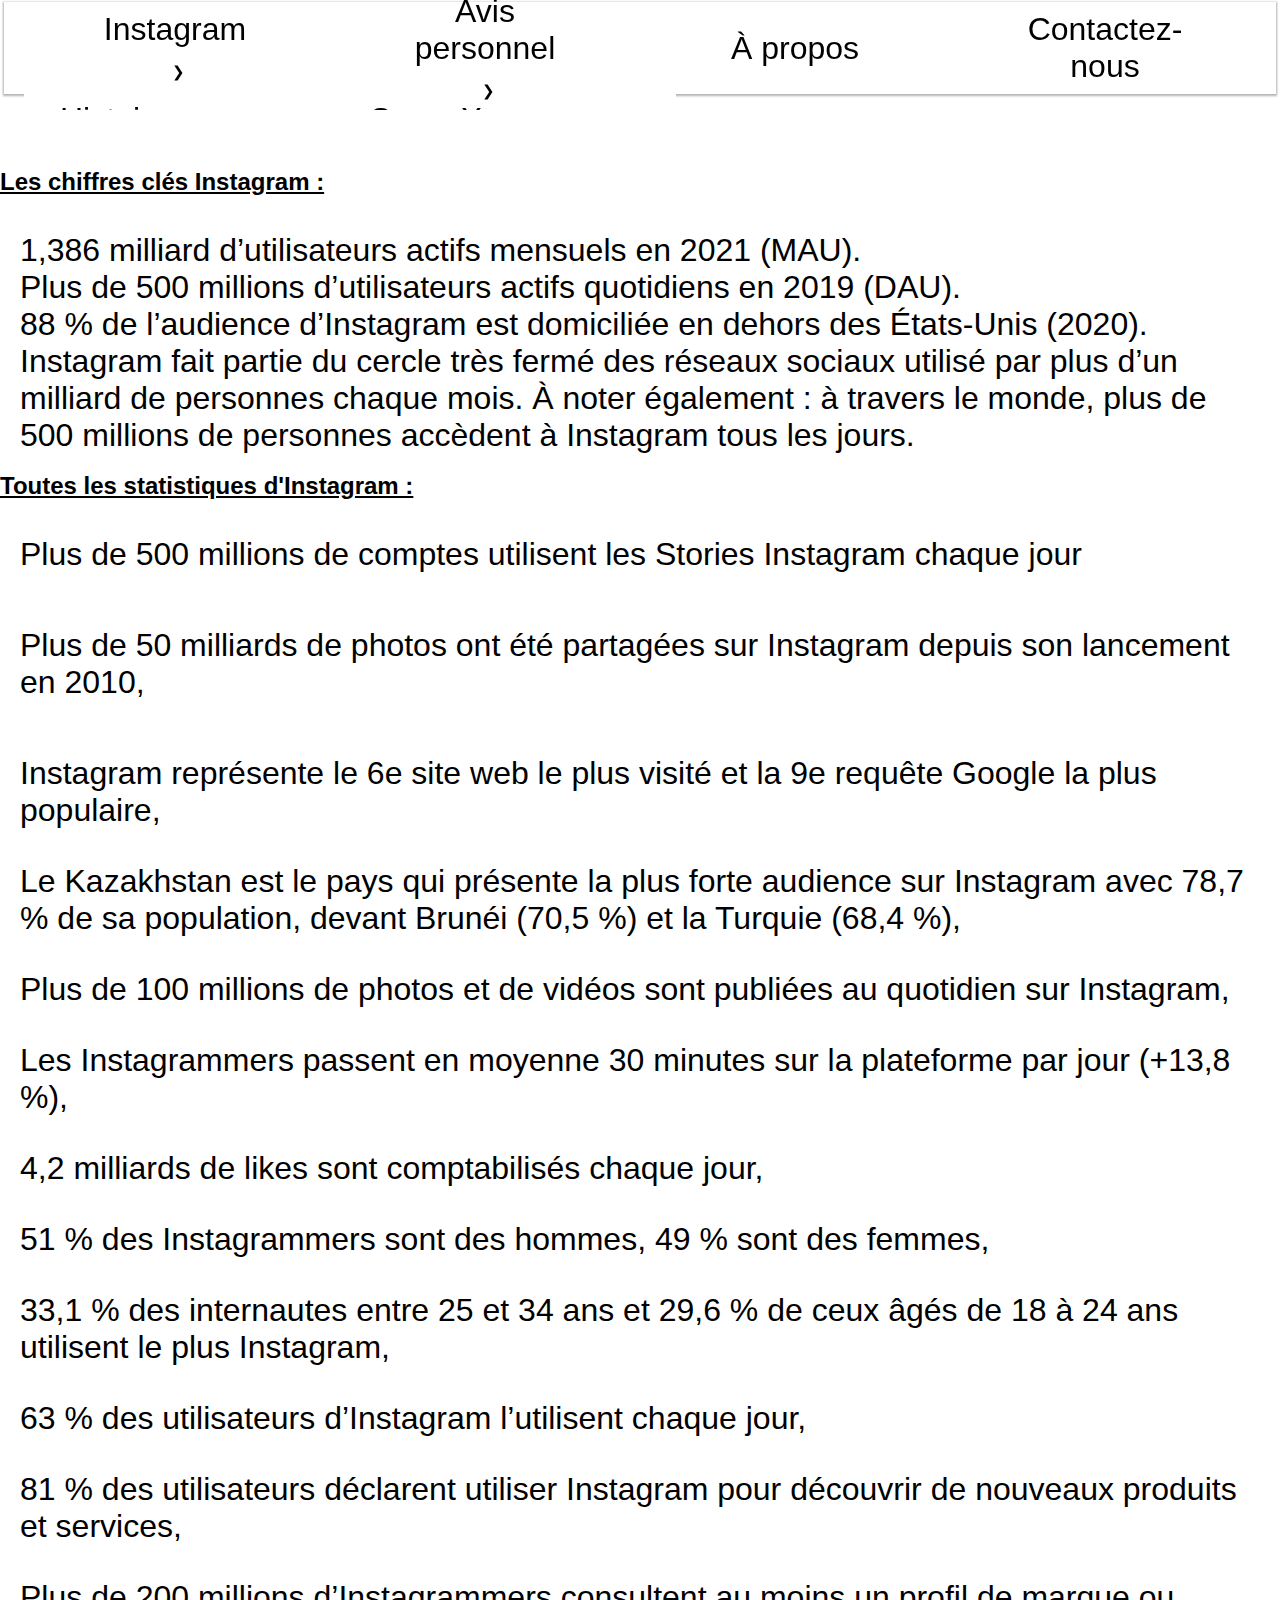
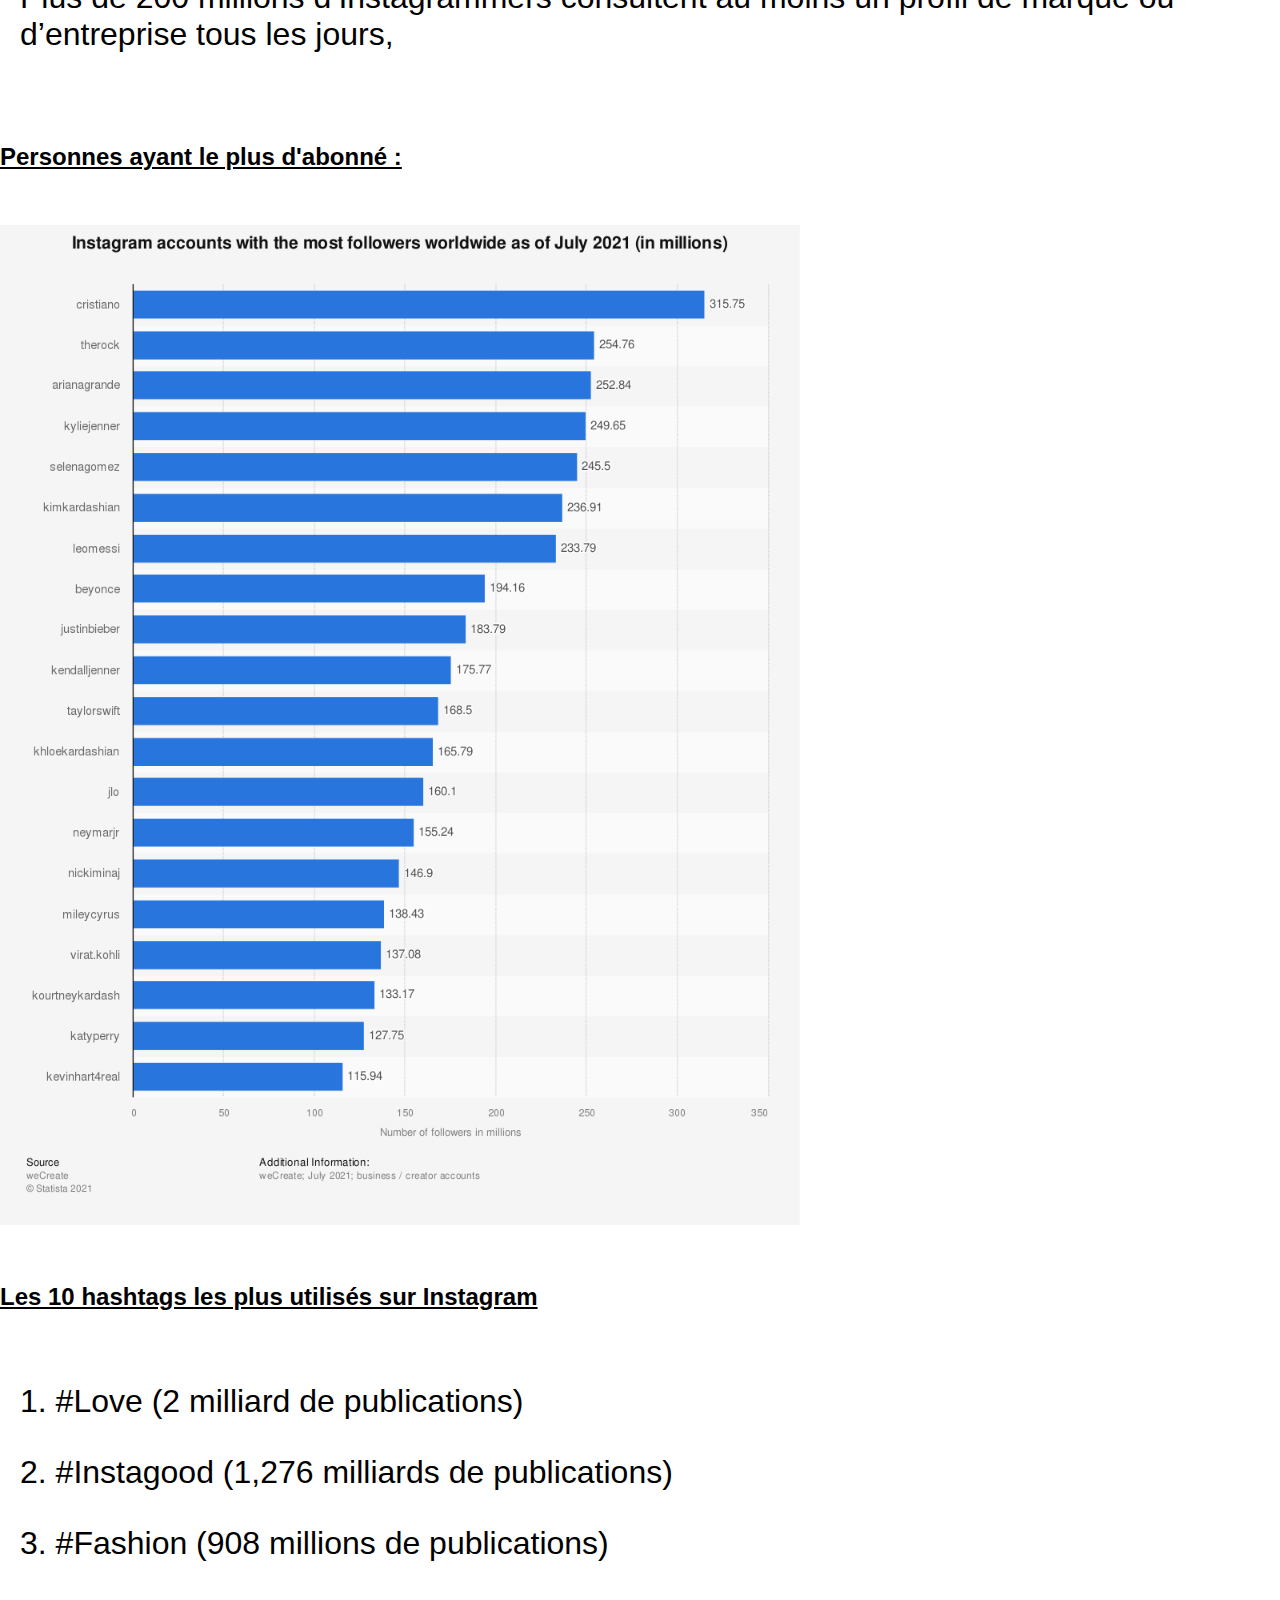
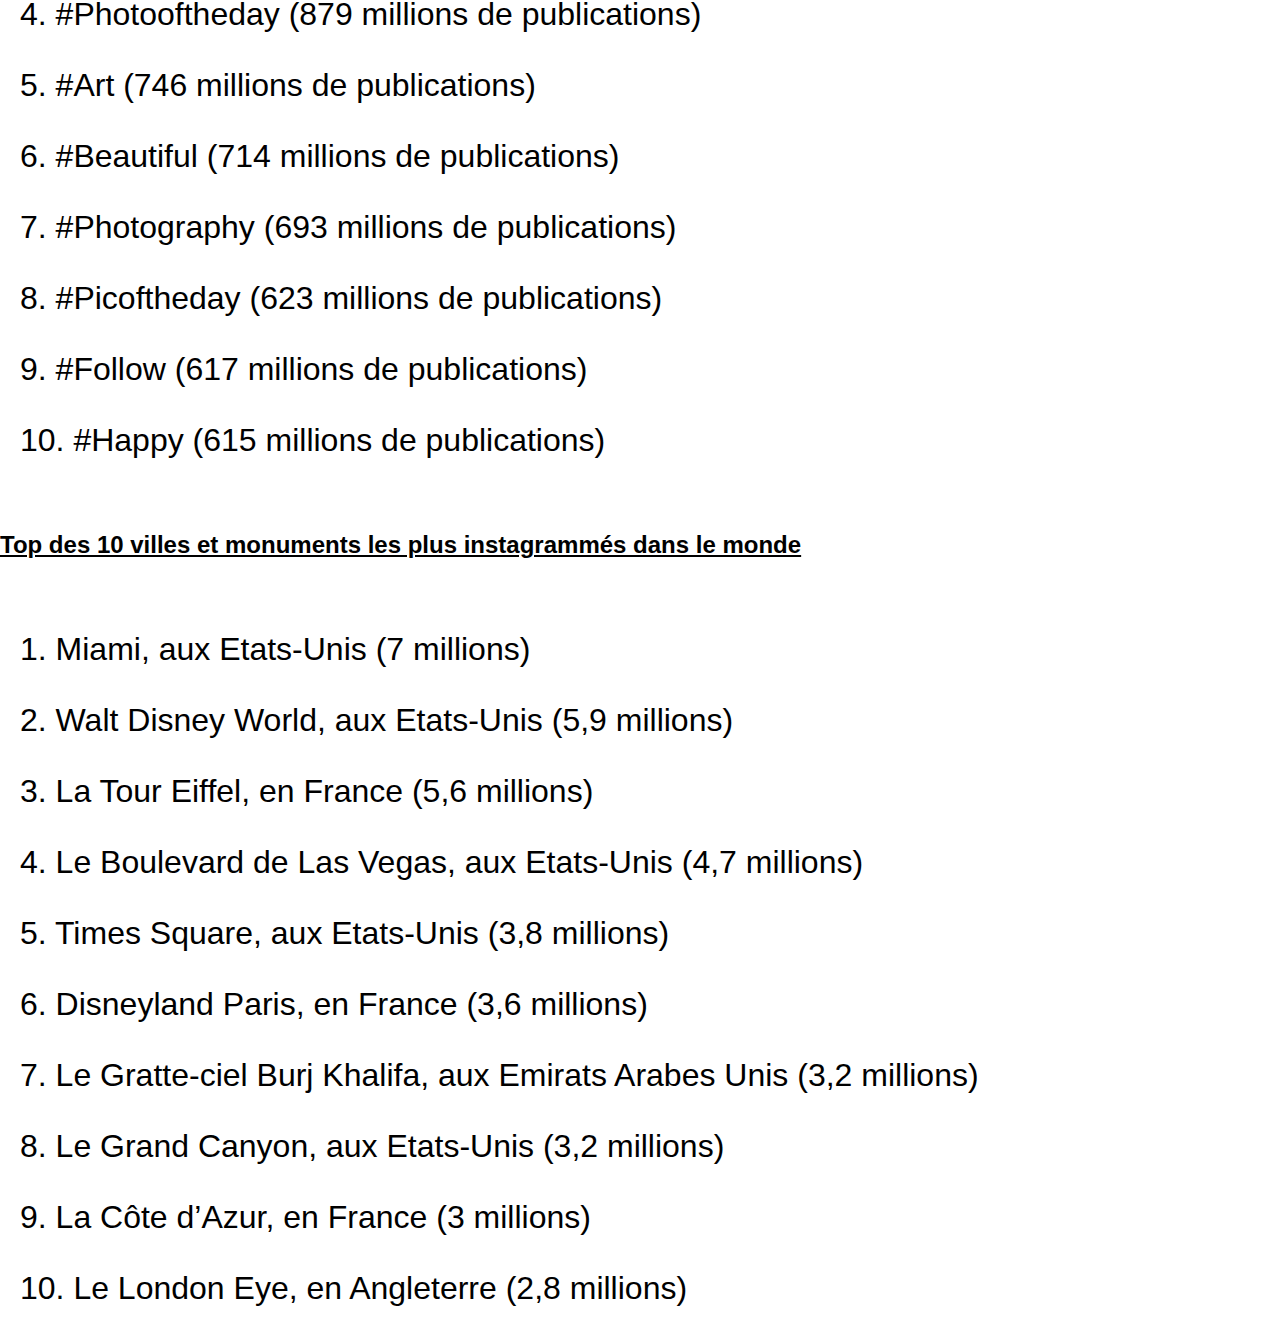
==== chiffres.html @ c0a57a38 "Add files via upload" ====
<!DOCTYPE html>
<html lang="en">
<head>
    <meta charset="UTF-8">
    <meta http-equiv="X-UA-Compatible" content="IE=edge">
    <meta name="viewport" content="width=device-width, initial-scale=1.0">
    <title>Kraken</title>
    <link rel="stylesheet" href="chiffres.css">
</head>
<body>
    <nav>
        <ul>
          <li class="menu-deroulant">
            <a href="#">Instagram</a>
            <ul class="sous-menu">
              <li><a href="histoire.html">Histoire</a></li>
              <li><a href="#">but</a></li>
              <li><a href="#">les problèmes</a></li>
            </ul>
          </li>
          <li class="menu-deroulant">
            <a href="#">Avis personnel</a>
            <ul class="sous-menu">
              <li><a href="#">SpaceX</a></li>
              <li><a href="#">Codeur.com</a></li>
            </ul>
          </li>
          <li><a href="#">À propos</a></li>
          <li><a href="#">Contactez-nous</a></li>
        </ul>
      </nav>

<br></p>
<br></p>
<br></p>
<br></p>
<h2>Les chiffres clés Instagram :</h2>
<br></p>
<ul>1,386 milliard d’utilisateurs actifs mensuels en 2021 (MAU).
    <br></p>
    Plus de 500 millions d’utilisateurs actifs quotidiens en 2019 (DAU).
    <br></p>
    88 % de l’audience d’Instagram est domiciliée en dehors des États-Unis (2020).
    <br></p>
    Instagram fait partie du cercle très fermé des réseaux sociaux utilisé par plus d’un milliard de personnes chaque mois. À noter également : à travers le monde, plus de 500 millions de personnes accèdent à Instagram tous les jours.</ul>

<h2>Toutes les statistiques d'Instagram :</h2>
<br></p>

<ul>Plus de 500 millions de comptes utilisent les Stories Instagram chaque jour </ul>
<br></p>
<ul>Plus de 50 milliards de photos ont été partagées sur Instagram depuis son lancement en 2010,</ul>
<br></p>
<ul>Instagram représente le 6e site web le plus visité et la 9e requête Google la plus populaire,</ul>

<ul>Le Kazakhstan est le pays qui présente la plus forte audience sur Instagram avec 78,7 % de sa population, devant Brunéi (70,5 %) et la Turquie (68,4 %),</ul>

<ul>Plus de 100 millions de photos et de vidéos sont publiées au quotidien sur Instagram,</ul>

<ul>Les Instagrammers passent en moyenne 30 minutes sur la plateforme par jour (+13,8 %),</ul>

<ul>4,2 milliards de likes sont comptabilisés chaque jour,</ul>

<ul>51 % des Instagrammers sont des hommes, 49 % sont des femmes,</ul>

<ul>33,1 % des internautes entre 25 et 34 ans et 29,6 % de ceux âgés de 18 à 24 ans utilisent le plus Instagram,</ul>

<ul>63 % des utilisateurs d’Instagram l’utilisent chaque jour,</ul>

<ul>81 % des utilisateurs déclarent utiliser Instagram pour découvrir de nouveaux produits et services,</ul>

<ul>Plus de 200 millions d’Instagrammers consultent au moins un profil de marque ou d’entreprise tous les jours,</ul>
<br></p>
<br></p>
<br></p>
<br></p>


<h2>Personnes ayant le plus d'abonné :</h2>
<br></p>
<br></p>
<br></p>
<img src="abonné.png" alt="error 404"
width="800" height="1000">
<br></p>
<br></p>
<br></p>
<br></p>

<h2>Les 10 hashtags les plus utilisés sur Instagram</h2>
<br></p>
<br></p>
<br></p>

<ul>1. #Love (2 milliard de publications)</ul>

<ul>2. #Instagood (1,276 milliards de publications) </ul>

<ul>3. #Fashion (908 millions de publications)</ul>

<ul>4. #Photooftheday (879 millions de publications)</ul>

<ul>5. #Art (746 millions de publications)</ul>

<ul>6. #Beautiful (714 millions de publications)</ul>

<ul>7. #Photography (693 millions de publications)</ul>

<ul>8. #Picoftheday (623 millions de publications)</ul>

<ul>9. #Follow (617 millions de publications)</ul>

<ul>10. #Happy (615 millions de publications)</ul>

<br></p>
<br></p>
<br></p>

<h2>Top des 10 villes et monuments les plus instagrammés dans le monde</h2>

<br></p>
<br></p>
<br></p>

<ul>1. Miami, aux Etats-Unis (7 millions)</ul>

<ul>2. Walt Disney World, aux Etats-Unis (5,9 millions)</ul>

<ul>3. La Tour Eiffel, en France (5,6 millions)</ul>

<ul>4. Le Boulevard de Las Vegas, aux Etats-Unis (4,7 millions)</ul>

<ul>5. Times Square, aux Etats-Unis (3,8 millions)</ul>

<ul>6. Disneyland Paris, en France (3,6 millions)</ul>

<ul>7. Le Gratte-ciel Burj Khalifa, aux Emirats Arabes Unis (3,2 millions)</ul>

<ul>8. Le Grand Canyon, aux Etats-Unis (3,2 millions)</ul>

<ul>9. La Côte d’Azur, en France (3 millions) </ul>

<ul>10. Le London Eye, en Angleterre (2,8 millions)</ul>






























































</body>
</html>
---- chiffres.css ----
ul {
    list-style-type: none;
    margin: 2px 4px;
    padding: 16px;
    font-size: 32px;
    color: black;

}

.button {

color: black;



}


:root{
    --hauteur-menu: 60px;
  }
  * {
    margin: 0px;
    padding: 0px;
    font-family: Montserrat, sans-serif;
  }
  nav {
    width: 100%;
    font-size: 18px;
    position: sticky;
    top: 0;
  }

  nav > ul {
    display: flex;
    text-align: center;
    box-shadow: 0px 1px 2px 1px rgba(0,0,0,0.3);
    height: var(--hauteur-menu);
  }
   
  nav ul {
    list-style-type: none;
  }
  
  nav > ul > li {
    background-color: white;
    position: relative;
    height: 100%;
    flex: 1;
  }

  nav > ul > li > a {
    position: absolute;
    top: 50%;
    left: 50%;
    transform: translate(-50%, -50%);
  }
  
  li a {
    text-decoration: none;
    color: black;
  }
  
  .menu-deroulant > a:after{
    content: '❯';
    font-size: 15px;
    margin-left: 7px;
    display: inline-block;
  }

  .sous-menu {
    margin-top: var(--hauteur-menu);
    width: 100%;
    text-align: left;
    background-color: white;
    border-radius: 2px;
    overflow: hidden;
    max-height: 0;
  }
  
  .sous-menu > li > a {
    height: 50px;
    padding-left: 20px;
    width: 100%;
    align-items: center;
    display: flex;
  }

  nav > ul > li:hover > a{
    color: #2169EC;
  }

  
  .sous-menu > li:hover {
    background-color: rgba(33, 105, 236, 0.3);
  }
  
  .sous-menu > li:hover > a {
    color: white;
  }
  
  @keyframes rotationFleche {
    0% {
      transform: rotate(0deg);
    }
    100%{
      transform: rotate(90deg);
    }
  }
  
  .menu-deroulant:hover > a:after{
    animation: rotationFleche 0.2s linear forwards;
  }

  @keyframes apparitionSousMenu {
    0% {
      box-shadow: 0px 3px 3px 1px rgba(0,0,0,0);
      border-top: 3px solid #2169EC;
    }
    30% {
      box-shadow: 0px 3px 3px 1px rgba(0,0,0,0.3);
    }
    100% {
      max-height: 50em;
      border-top: 3px solid #2169EC;
      box-shadow: 0px 3px 3px 1px rgba(0,0,0,0.3);
    }
  }

  .menu-deroulant:hover > .sous-menu {
    animation: apparitionSousMenu 1s forwards;
  }

h2 {


  text-decoration: underline;
}
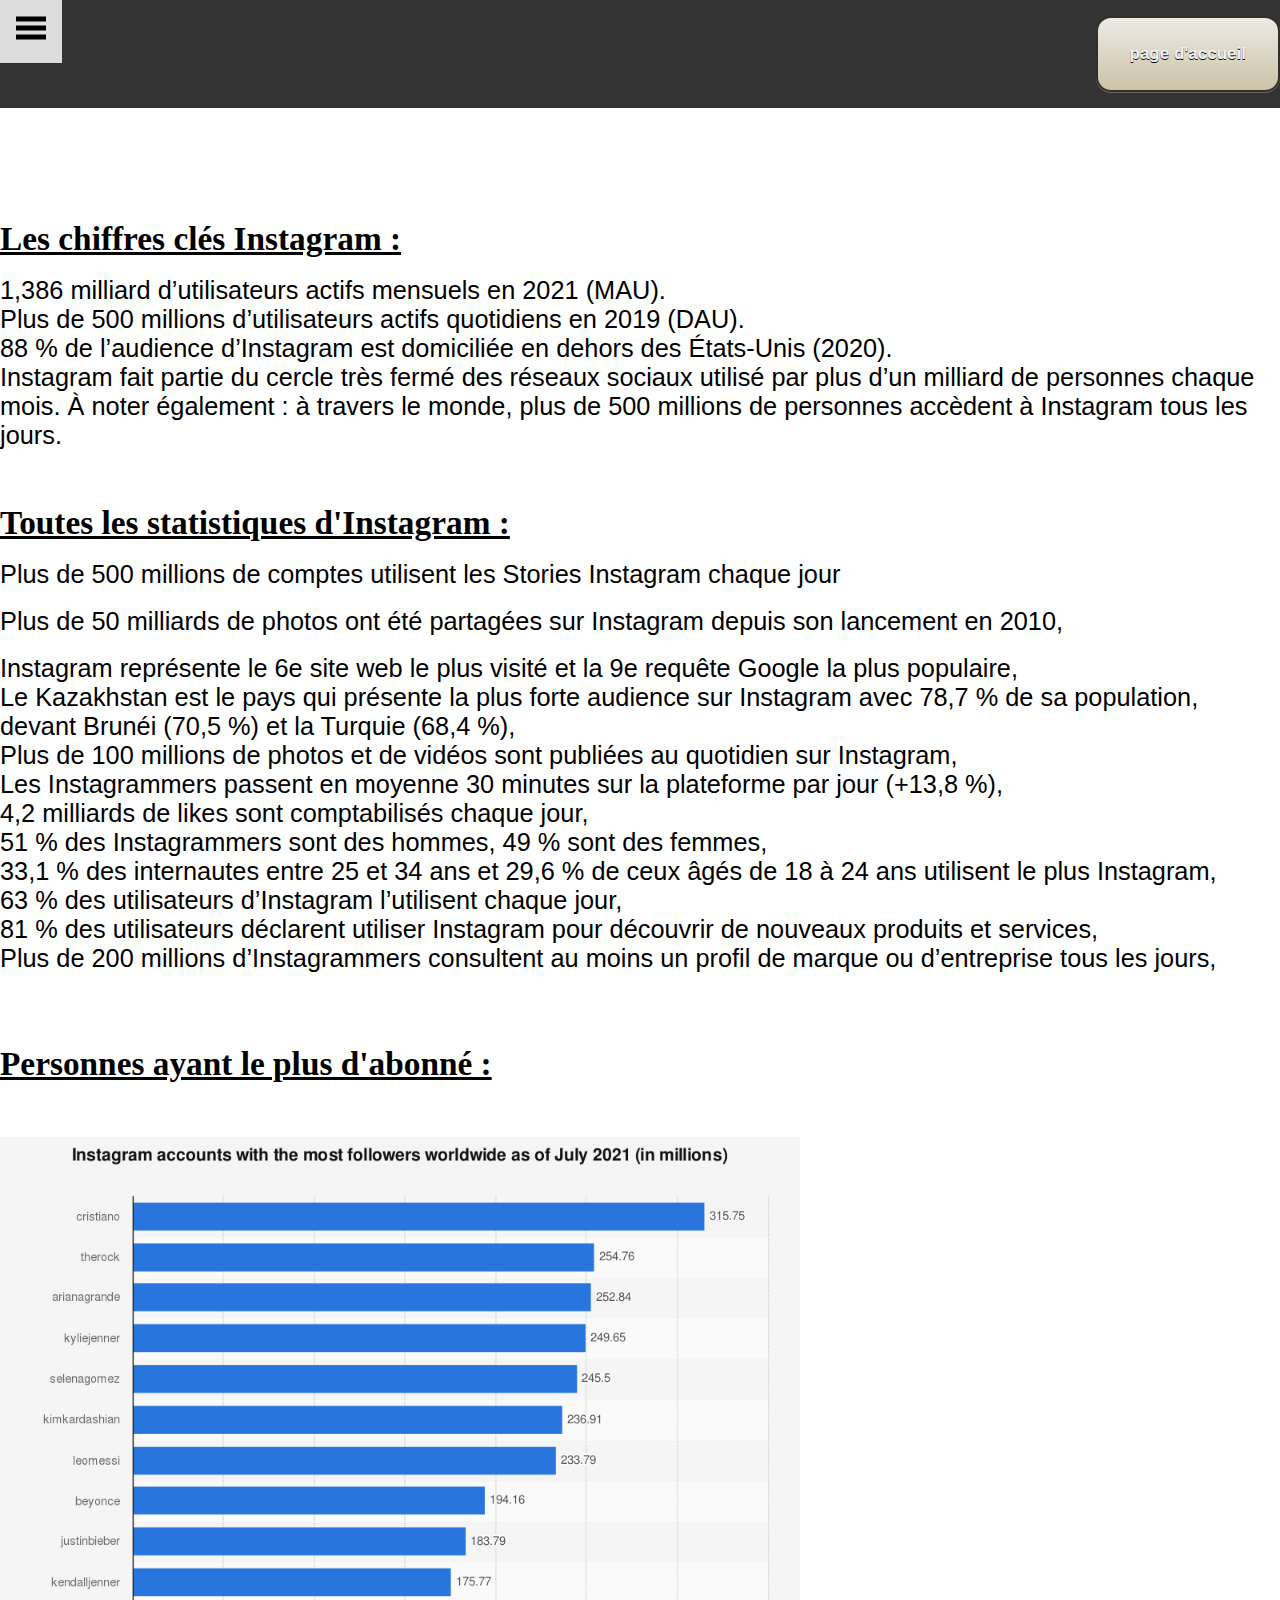
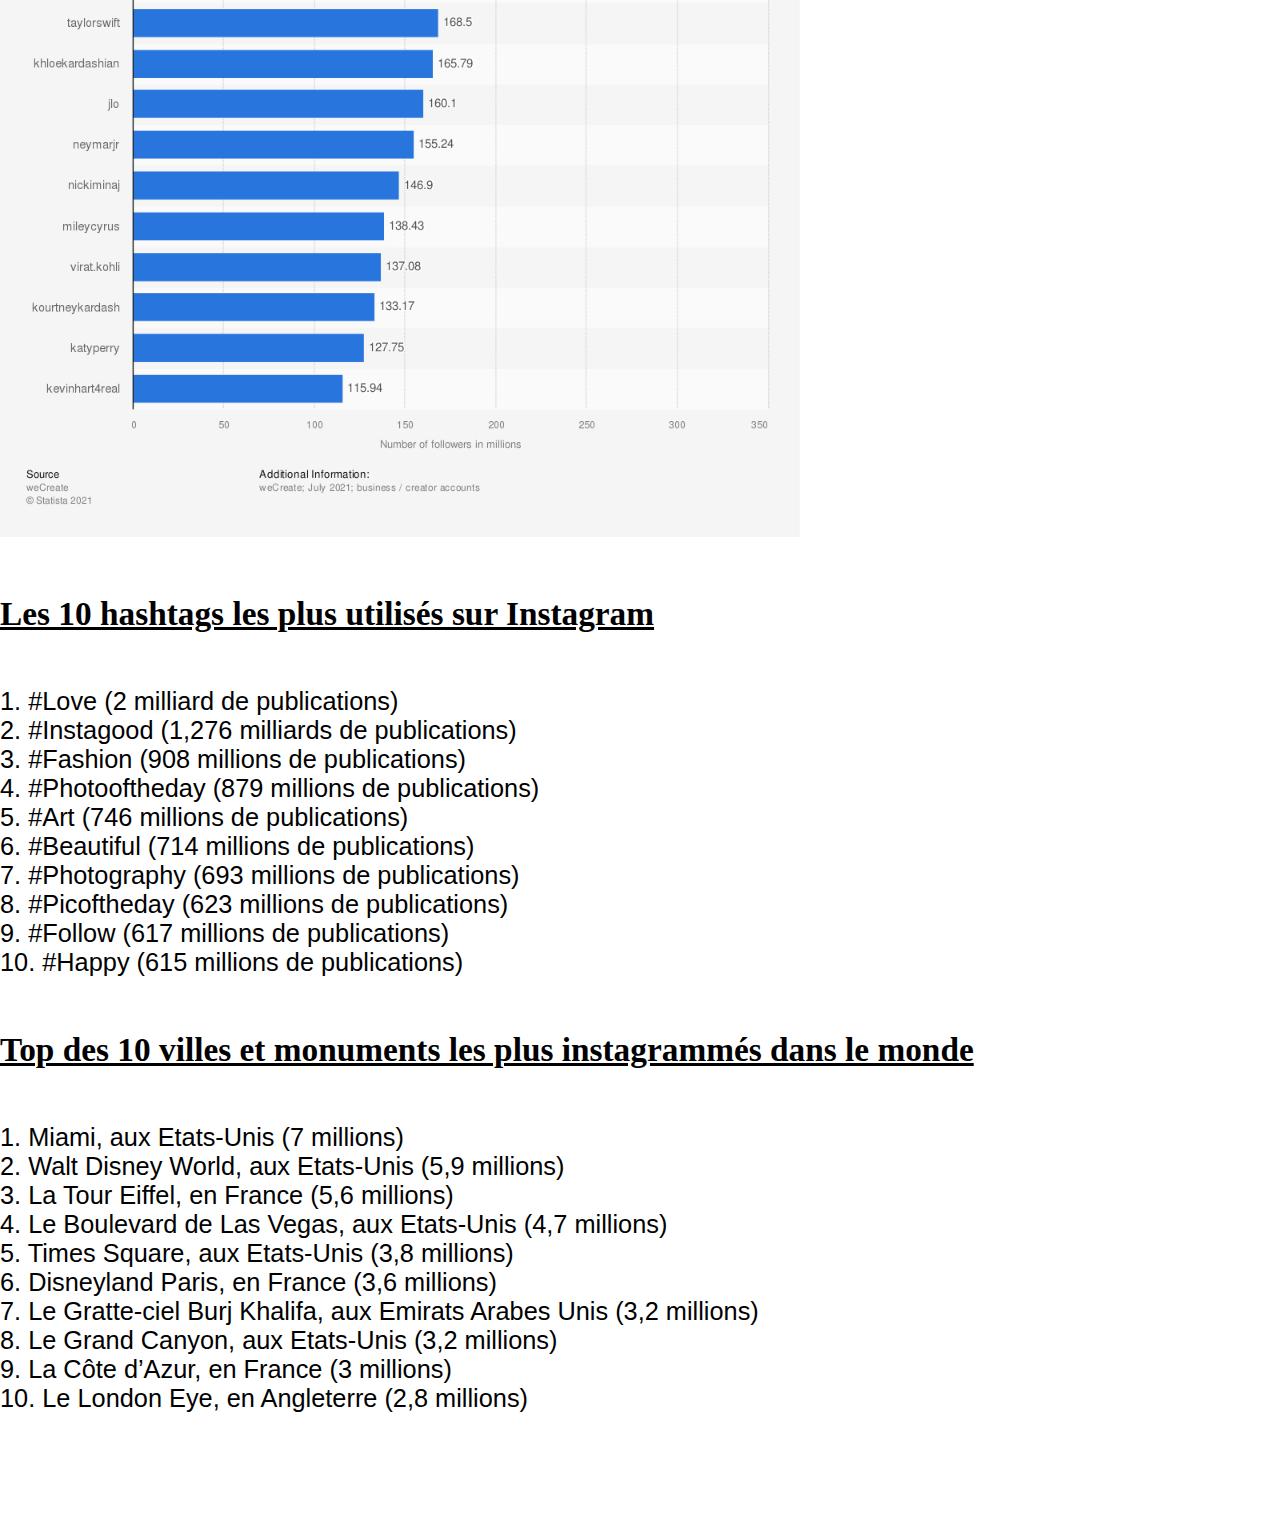
==== commit ae8f1ed4: "Add files via upload" ====
--- a/chiffres.html
+++ b/chiffres.html
@@ -4,31 +4,46 @@
     <meta charset="UTF-8">
     <meta http-equiv="X-UA-Compatible" content="IE=edge">
     <meta name="viewport" content="width=device-width, initial-scale=1.0">
-    <title>Kraken</title>
+    <title>Instagram</title>
     <link rel="stylesheet" href="chiffres.css">
 </head>
 <body>
-    <nav>
-        <ul>
-          <li class="menu-deroulant">
-            <a href="#">Instagram</a>
-            <ul class="sous-menu">
-              <li><a href="histoire.html">Histoire</a></li>
-              <li><a href="#">but</a></li>
-              <li><a href="#">les problèmes</a></li>
-            </ul>
-          </li>
-          <li class="menu-deroulant">
-            <a href="#">Avis personnel</a>
-            <ul class="sous-menu">
-              <li><a href="#">SpaceX</a></li>
-              <li><a href="#">Codeur.com</a></li>
-            </ul>
-          </li>
-          <li><a href="#">À propos</a></li>
-          <li><a href="#">Contactez-nous</a></li>
-        </ul>
-      </nav>
+  <div id="sideNavigation" class="sidenav">
+    <a href="javascript:void(0)" class="closebtn" onclick="closeNav()">&times;</a>
+    <a href="file:///home/b/b.pailley19/Bureau/instagram_lesdeuxbaptiste/instagram%20site/histoire/histoire.html">instagram</a>
+    <a href="file:///home/b/b.pailley19/Bureau/instagram_lesdeuxbaptiste/instagram%20site/fonctionnalit%C3%A9s/fonction.html">fonctionnalitées</a>
+</div>
+   
+  <nav class="topnav">
+    <a href="#" onclick="openNav()">
+      <svg width="30" height="30" id="icoOpen">
+          <path d="M0,5 30,5" stroke="#000" stroke-width="5"/>
+          <path d="M0,14 30,14" stroke="#000" stroke-width="5"/>
+          <path d="M0,23 30,23" stroke="#000" stroke-width="5"/>
+      </svg>
+    </a>
+
+    <ul class="nav-list">
+      <li class="myButton"><a href="file:///home/b/b.pailley19/Bureau/instagram_lesdeuxbaptiste/instagram%20site/index.html">page d'accueil</a></li>
+  
+</nav>
+   
+  <div id="main">
+  <!-- Add all your websites page content here  -->
+  </div>  
+
+
+  <script>
+    function openNav() {
+        document.getElementById("sideNavigation").style.width = "250px";
+        document.getElementById("main").style.marginLeft = "250px";
+    }
+     
+    function closeNav() {
+        document.getElementById("sideNavigation").style.width = "0";
+        document.getElementById("main").style.marginLeft = "0";
+    }
+    </script>
 
 <br></p>
 <br></p>
@@ -43,7 +58,9 @@
     88 % de l’audience d’Instagram est domiciliée en dehors des États-Unis (2020).
     <br></p>
     Instagram fait partie du cercle très fermé des réseaux sociaux utilisé par plus d’un milliard de personnes chaque mois. À noter également : à travers le monde, plus de 500 millions de personnes accèdent à Instagram tous les jours.</ul>
-
+    <br></p>
+    <br></p>
+    <br></p>
 <h2>Toutes les statistiques d'Instagram :</h2>
 <br></p>
 
@@ -145,10 +162,14 @@
 
 
 
-
-
-
-
+<br></p>
+<br></p>
+<br></p>
+
+
+<br></p>
+<br></p>
+<br></p>
 
 
 
--- a/chiffres.css
+++ b/chiffres.css
@@ -1,138 +1,300 @@
-ul {
-    list-style-type: none;
-    margin: 2px 4px;
-    padding: 16px;
-    font-size: 32px;
-    color: black;
-
-}
-
-.button {
-
-color: black;
-
-
-
-}
-
-
-:root{
-    --hauteur-menu: 60px;
+/* The side navigation menu */
+.sidenav {
+  height: 100%; /* 100% Full-height */
+  width: 0; /* 0 width - change this with JavaScript */
+  position: fixed; /* Stay in place */
+  z-index: 1; /* Stay on top */
+  top: 0;
+  left: 0;
+  background-color: #111; /* Black*/
+  overflow-x: hidden; /* Disable horizontal scroll */
+  padding-top: 60px; /* Place content 60px from the top */
+  transition: 0.5s; /* 0.5 second transition effect to slide in the sidenav */
+}
+
+/* The navigation menu links */
+.sidenav a {
+  padding: 8px 8px 8px 32px;
+  text-decoration: none;
+  font-size: 25px;
+  color: #818181;
+  display: block;
+  transition: 0.3s
+}
+
+/* When you mouse over the navigation links, change their color */
+.sidenav a:hover, .offcanvas a:focus{
+  color: #f1f1f1;
+}
+
+/* Position and style the close button (top right corner) */
+.sidenav .closebtn {
+  position: absolute;
+  top: 0;
+  right: 25px;
+  font-size: 36px;
+  margin-left: 50px;
+}
+
+/* Style page content - use this if you want to push the page content to the right when you open the side navigation */
+#main {
+  transition: margin-left .5s;
+  padding: 20px;
+  overflow:hidden;
+  width:100%;
+}
+body {
+overflow-x: hidden;
+}
+
+/* Add a black background color to the top navigation */
+.topnav {
+  background-color: #333;
+  overflow: hidden;
+}
+
+/* Style the links inside the navigation bar */
+.topnav a {
+  float: left;
+  display: block;
+  color: #f2f2f2;
+  text-align: center;
+  padding: 14px 16px;
+  text-decoration: none;
+  font-size: 17px;
+}
+
+/* Change the color of links on hover */
+.topnav a:hover {
+  background-color: #ddd;
+  color: black;
+}
+
+/* Add a color to the active/current link */
+.topnav a.active {
+  background-color: #4CAF50;
+  color: white;
+}
+
+/* On smaller screens, where height is less than 450px, change the style of the sidenav (less padding and a smaller font size) */
+@media screen and (max-height: 450px) {
+  .sidenav {padding-top: 15px;}
+  .sidenav a {font-size: 18px;}
+}
+
+a svg{
+transition:all .5s ease;
+
+&:hover{
+  #transform:rotate(180deg);
+}
+}
+
+#ico{
+display: none;
+}
+
+.menu{
+background: #000;
+display: none;
+padding: 5px;
+width: 320px;
+@include border-radius(5px);
+
+#transition: all 0.5s ease;
+
+a{
+  display: block;
+  color: #fff;
+  text-align: center;
+  padding: 10px 2px;
+  margin: 3px 0;
+  text-decoration: none;
+  background: #444;
+
+  &:nth-child(1){
+    margin-top: 0;
+    @include border-radius(3px 3px 0 0 );
   }
-  * {
-    margin: 0px;
-    padding: 0px;
-    font-family: Montserrat, sans-serif;
+  &:nth-child(5){
+    margin-bottom: 0;
+    @include border-radius(0 0 3px 3px);
   }
-  nav {
-    width: 100%;
-    font-size: 18px;
-    position: sticky;
-    top: 0;
+
+  &:hover{
+    background: #555;
   }
-
-  nav > ul {
-    display: flex;
-    text-align: center;
-    box-shadow: 0px 1px 2px 1px rgba(0,0,0,0.3);
-    height: var(--hauteur-menu);
-  }
-   
-  nav ul {
-    list-style-type: none;
+}
+}
+
+.sidenav {
+  transition: 0s; 
+}
+
+#main {
+  transition: margin-left 0s;
+}
+
+h1 {
+text-align: center;
+}
+
+h1  {  text-align: center ; 
+font-size: large ;
+font-size: 20pt;
+color: black;  
+text-decoration-line:  underline overline;
+
+
+
+
+} 
+
+
+
+li { font-family: sans-serif;
+font-size: large;
+font-size: 18pt;
+
+} 
+
+
+h2 {
+  font-family: 'Times New Roman', Times, serif;
+  font-size: 25pt;
+  text-decoration: underline;
   }
   
-  nav > ul > li {
-    background-color: white;
-    position: relative;
-    height: 100%;
-    flex: 1;
-  }
-
-  nav > ul > li > a {
-    position: absolute;
-    top: 50%;
-    left: 50%;
-    transform: translate(-50%, -50%);
-  }
   
-  li a {
-    text-decoration: none;
-    color: black;
-  }
-  
-  .menu-deroulant > a:after{
-    content: '❯';
-    font-size: 15px;
-    margin-left: 7px;
-    display: inline-block;
-  }
-
-  .sous-menu {
-    margin-top: var(--hauteur-menu);
-    width: 100%;
-    text-align: left;
-    background-color: white;
-    border-radius: 2px;
-    overflow: hidden;
-    max-height: 0;
-  }
-  
-  .sous-menu > li > a {
-    height: 50px;
-    padding-left: 20px;
-    width: 100%;
-    align-items: center;
-    display: flex;
-  }
-
-  nav > ul > li:hover > a{
-    color: #2169EC;
-  }
-
-  
-  .sous-menu > li:hover {
-    background-color: rgba(33, 105, 236, 0.3);
-  }
-  
-  .sous-menu > li:hover > a {
-    color: white;
-  }
-  
-  @keyframes rotationFleche {
-    0% {
-      transform: rotate(0deg);
-    }
-    100%{
-      transform: rotate(90deg);
-    }
-  }
-  
-  .menu-deroulant:hover > a:after{
-    animation: rotationFleche 0.2s linear forwards;
-  }
-
-  @keyframes apparitionSousMenu {
-    0% {
-      box-shadow: 0px 3px 3px 1px rgba(0,0,0,0);
-      border-top: 3px solid #2169EC;
-    }
-    30% {
-      box-shadow: 0px 3px 3px 1px rgba(0,0,0,0.3);
-    }
-    100% {
-      max-height: 50em;
-      border-top: 3px solid #2169EC;
-      box-shadow: 0px 3px 3px 1px rgba(0,0,0,0.3);
-    }
-  }
-
-  .menu-deroulant:hover > .sous-menu {
-    animation: apparitionSousMenu 1s forwards;
-  }
-
-h2 {
-
-
-  text-decoration: underline;
+h3 {
+font-family: 'Times New Roman', Times, serif;
+font-size: 20pt;
+}	  
+
+
+.button {
+background-color:white;
+border: none;
+color: black;
+padding: 15px;
+text-align: center;
+text-decoration: none;
+display: inline-block;
+font-size: 16px;
+margin: 4px 2px;
+border-radius: 0rem;
+}
+
+
+h4 {
+color: orangered;
+font-size: 18pt;
+}   
+
+
+
+h5 {
+
+color: white;
+font-size: 18pt;
+
+}  
+
+
+
+
+
+
+
+
+
+
+
+
+
+
+
+
+body {
+background-size: cover;
+font-family: sans-serif;
+background-position: top;
+background-color: white;
+}
+
+* {
+padding: 0;
+margin: 0;
+box-sizing: border-box;
+list-style: none;
+text-decoration: none;
+}
+
+.nav-list {
+padding: 1rem 0;
+display: flex;
+justify-content: flex-end;
+align-items: right;
+
+}
+
+.nav-item {
+background-color:white;
+border: none;
+color:white;
+padding: 15px;
+text-align: right;
+text-decoration: none;
+display: inline-block;
+font-size: 16px;
+margin: 4px 2px;
+border-radius: 0rem;
+
+}
+
+.nav-item a {
+
+color: #000;
+letter-spacing: 1.2px;
+
+}
+
+.kraken11 {
+
+display: block;
+margin-left: auto;
+margin-right: auto;
+
+}
+
+.myButton {
+	box-shadow: 0px 1px 0px 0px #696865;
+	background:linear-gradient(to bottom, #ebe9e2 5%, #ccc2a6 100%);
+	background-color:#ebe9e2;
+	border-radius:15px;
+	border:2px solid #333029;
+	display:inline-block;
+	cursor:pointer;
+	color:#292e1a;
+	font-family:Arial;
+	font-size:14px;
+	font-weight:bold;
+	padding:12px 16px;
+	text-decoration:none;
+	text-shadow:0px 1px 0px black;
+}
+.myButton:hover {
+	background:linear-gradient(to bottom, #ccc2a6 5%, #ebe9e2 100%);
+	background-color: black;
+}
+.myButton:active {
+	position:relative;
+	top:1px;
+}
+
+ul {
+
+font-size: 19pt;
+
+
 }